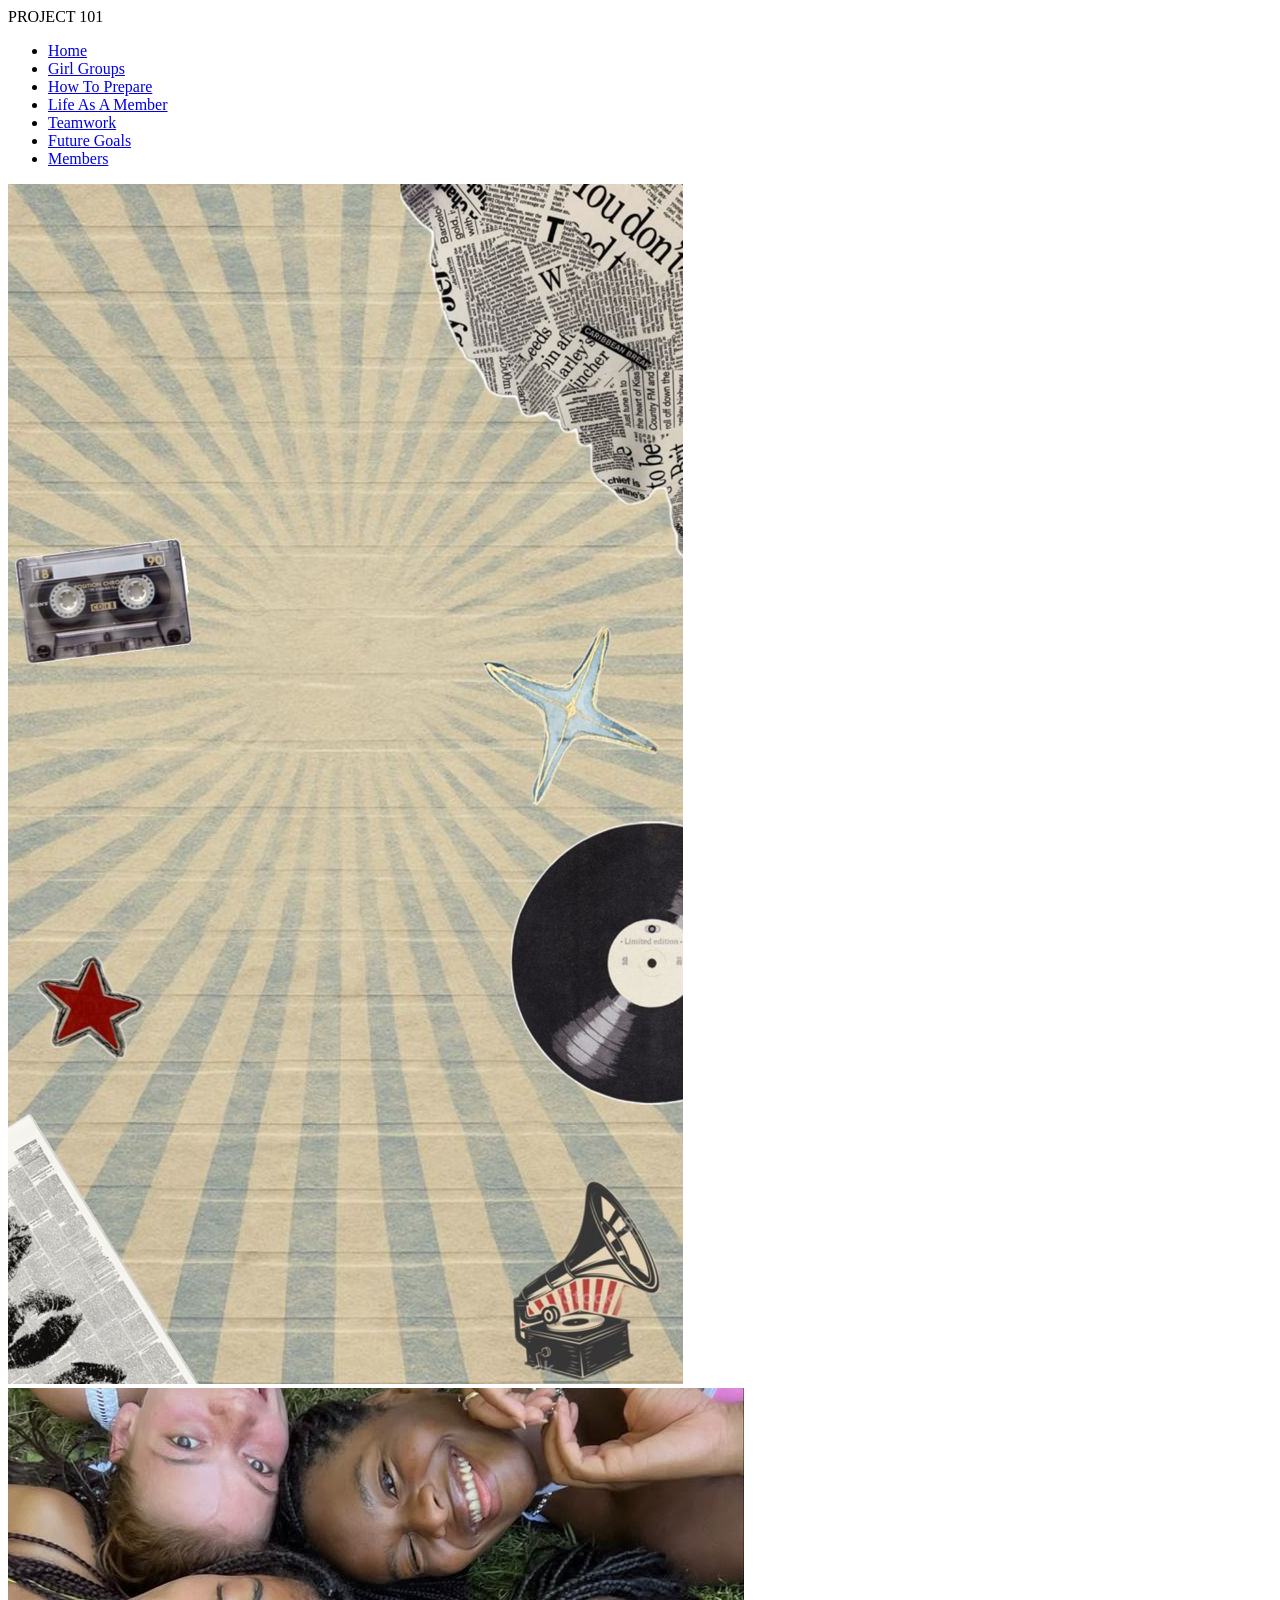
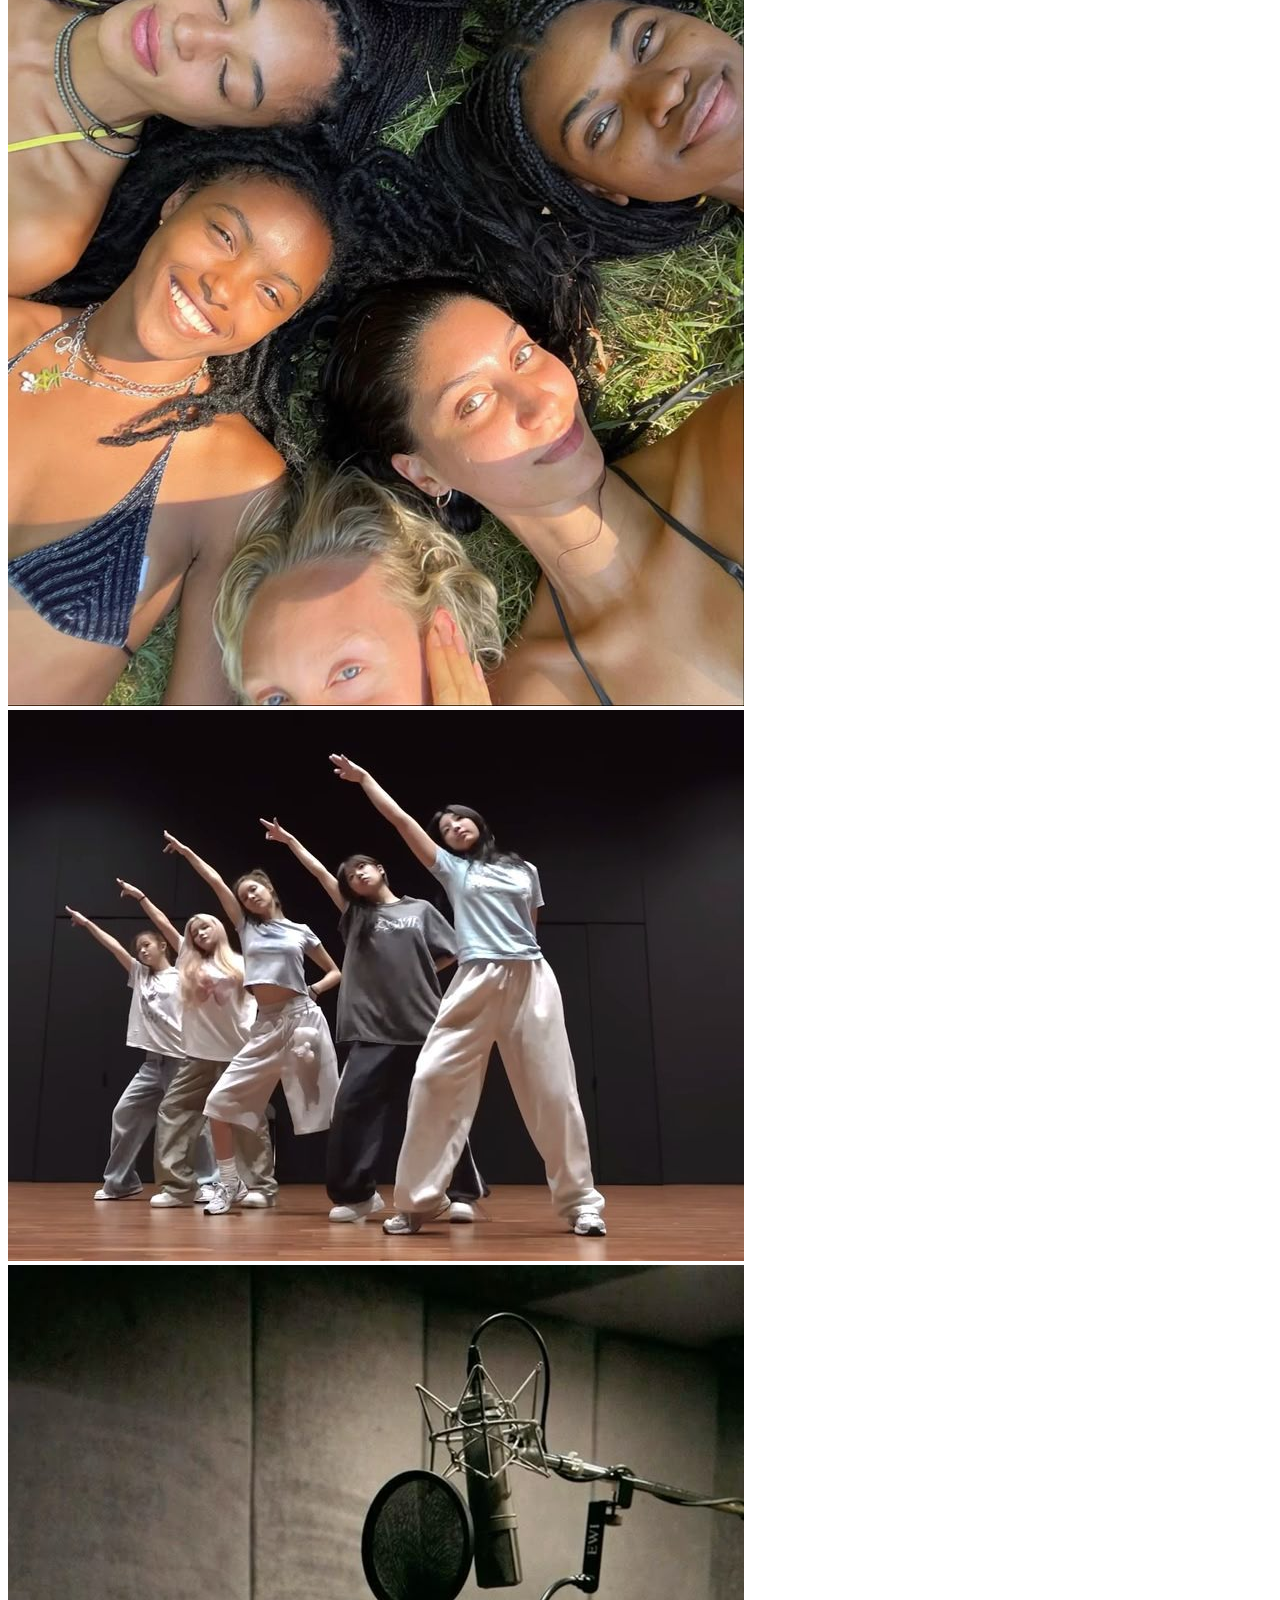
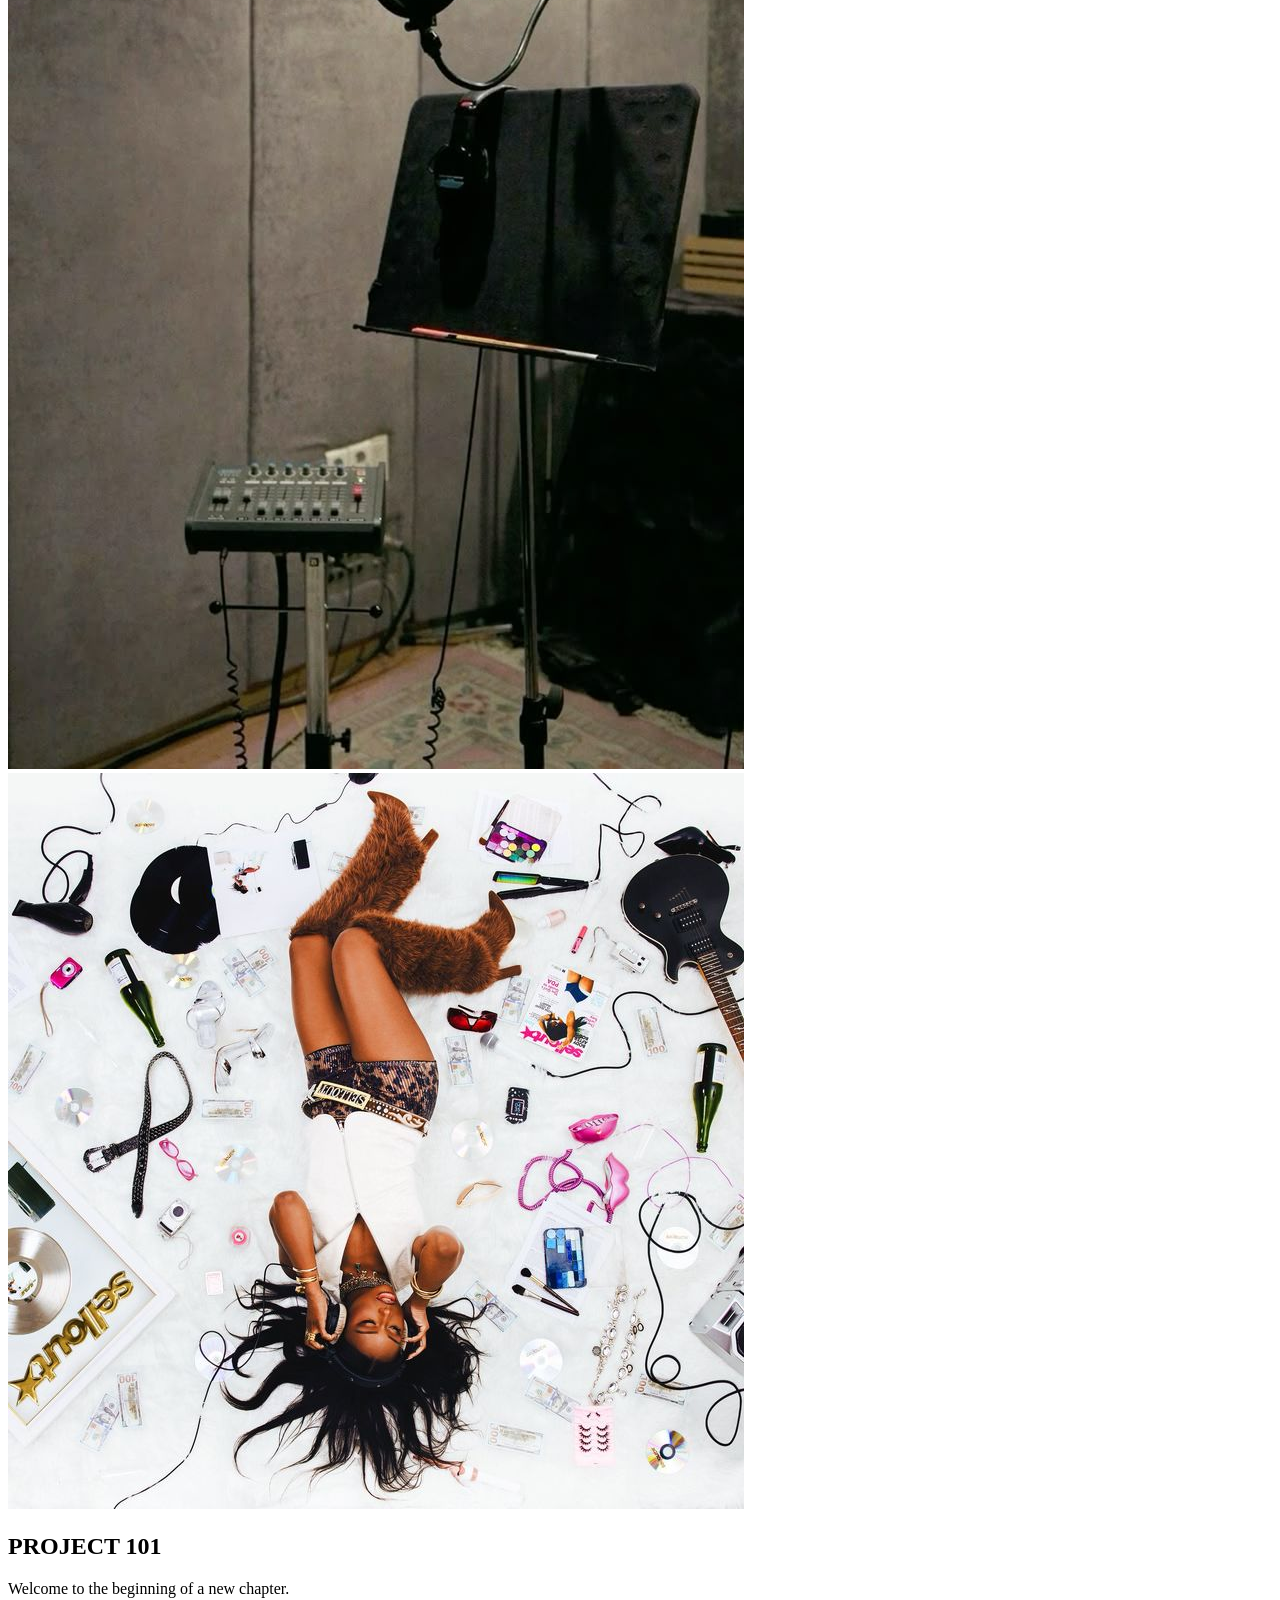
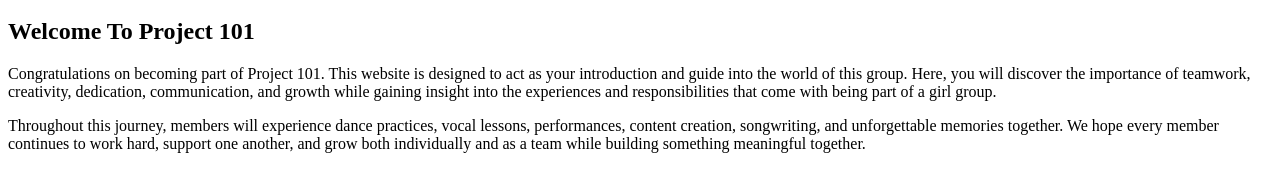
==== index.html @ 073907b7 "Add files via upload" ====
<!DOCTYPE html> <html lang="en"> <head> <meta charset="UTF-8"> <meta name="viewport" content="width=device-width, initial-scale=1.0"> <title>Project 101</title> <link rel="stylesheet" href="style.css"> <link href="https://fonts.googleapis.com/css2?family=Poppins:wght@300;400;500;700&family=Cormorant+Garamond:wght@400;600;700&display=swap" rel="stylesheet"> </head> <body> <!-- NAVIGATION --> <nav> <div class="nav-logo"> PROJECT 101 </div> <ul> <li><a href="index.html">Home</a></li> <li><a href="girlgroup.html">Girl Groups</a></li> <li><a href="prepare.html">How To Prepare</a></li> <li><a href="memberlife.html">Life As A Member</a></li> <li><a href="team.html">Teamwork</a></li> <li><a href="goals.html">Future Goals</a></li> <li><a href="members.html">Members</a></li> </ul> </nav> <!-- HERO SECTION --> <section class="hero"> <!-- SLIDES --> <div class="slides fade"> <img src="images/banner1.jpg"> </div> <div class="slides fade"> <img src="images/banner2.jpg"> </div> <div class="slides fade"> <img src="images/banner3.jpg"> </div> <div class="slides fade"> <img src="images/banner4.jpg"> </div> <div class="slides fade"> <img src="images/banner5.jpg"> </div> <!-- OVERLAY --> <div class="overlay"></div> <!-- HERO TEXT --> <div class="hero-content"> <h1>PROJECT 101</h1> <p> Welcome to the beginning of a new chapter. </p> </div> </section> <!-- WELCOME SECTION --> <section class="welcome-section"> <div class="welcome-box"> <h2> Welcome To Project 101 </h2> <p> Congratulations on becoming part of Project 101. This website is designed to act as your introduction and guide into the world of this group. Here, you will discover the importance of teamwork, creativity, dedication, communication, and growth while gaining insight into the experiences and responsibilities that come with being part of a girl group. </p> <p> Throughout this journey, members will experience dance practices, vocal lessons, performances, content creation, songwriting, and unforgettable memories together. We hope every member continues to work hard, support one another, and grow both individually and as a team while building something meaningful together. </p> </div> </section> <script src="script.js"></script> </body> </html>
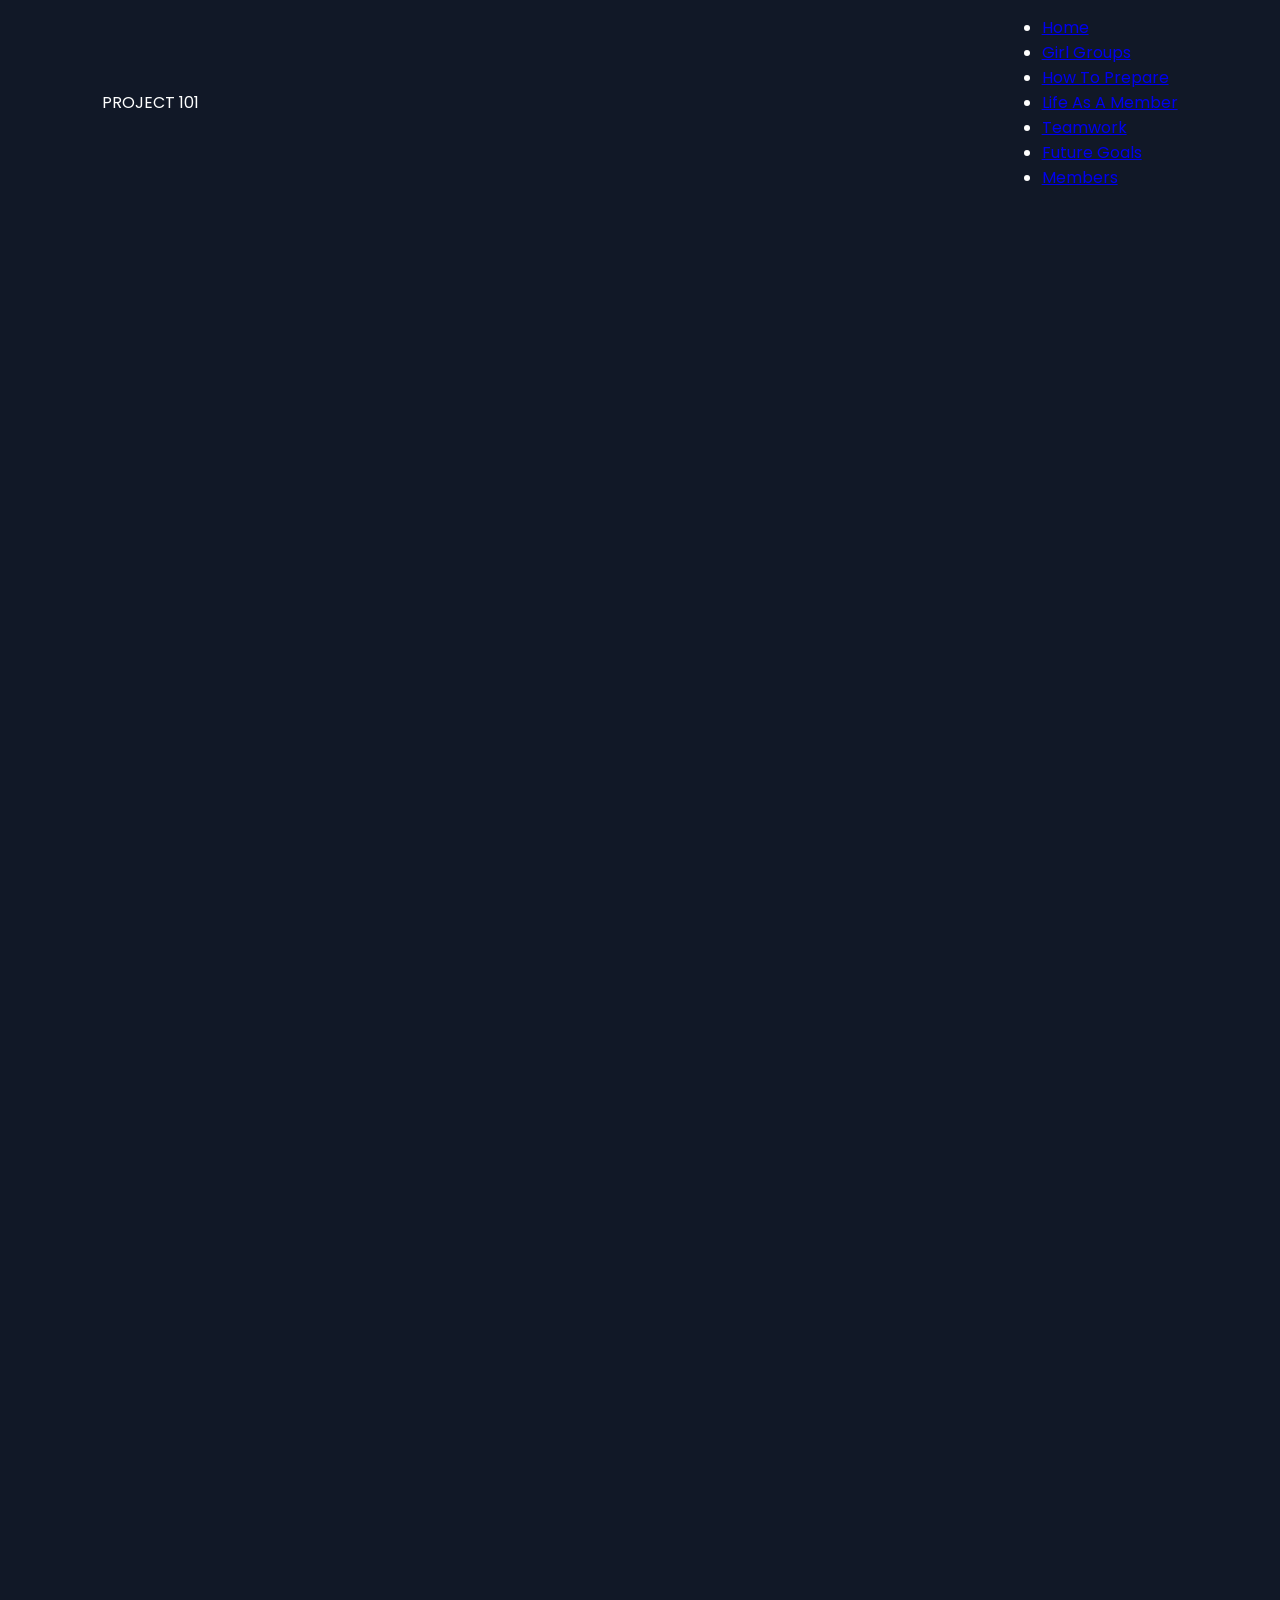
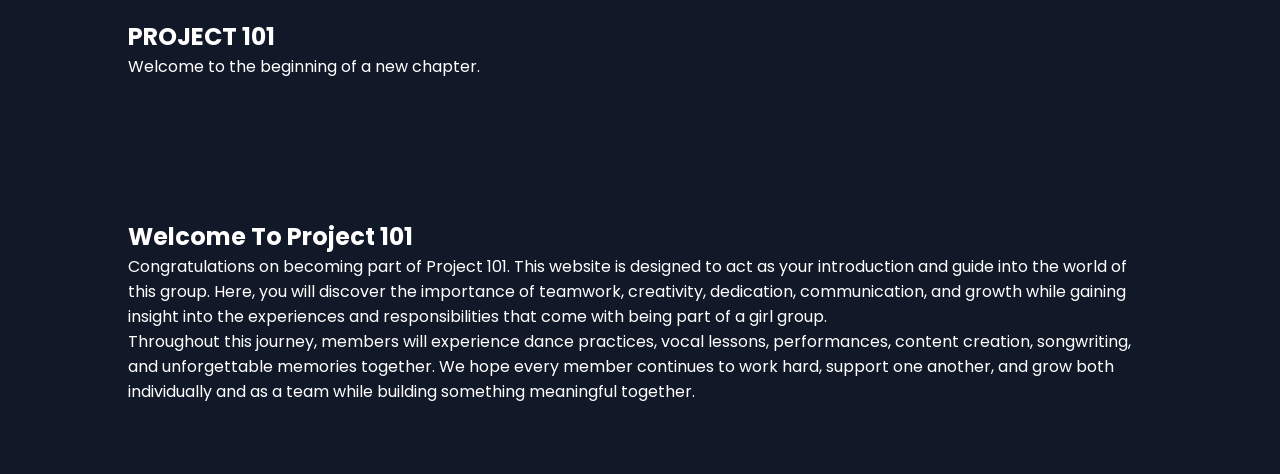
==== commit d7bdd90a: "Fix stylesheet link path in index.html Updated stylesheet link path in index.html." ====
--- a/index.html
+++ b/index.html
@@ -1 +1 @@
-<!DOCTYPE html> <html lang="en"> <head> <meta charset="UTF-8"> <meta name="viewport" content="width=device-width, initial-scale=1.0"> <title>Project 101</title> <link rel="stylesheet" href="style.css"> <link href="https://fonts.googleapis.com/css2?family=Poppins:wght@300;400;500;700&family=Cormorant+Garamond:wght@400;600;700&display=swap" rel="stylesheet"> </head> <body> <!-- NAVIGATION --> <nav> <div class="nav-logo"> PROJECT 101 </div> <ul> <li><a href="index.html">Home</a></li> <li><a href="girlgroup.html">Girl Groups</a></li> <li><a href="prepare.html">How To Prepare</a></li> <li><a href="memberlife.html">Life As A Member</a></li> <li><a href="team.html">Teamwork</a></li> <li><a href="goals.html">Future Goals</a></li> <li><a href="members.html">Members</a></li> </ul> </nav> <!-- HERO SECTION --> <section class="hero"> <!-- SLIDES --> <div class="slides fade"> <img src="images/banner1.jpg"> </div> <div class="slides fade"> <img src="images/banner2.jpg"> </div> <div class="slides fade"> <img src="images/banner3.jpg"> </div> <div class="slides fade"> <img src="images/banner4.jpg"> </div> <div class="slides fade"> <img src="images/banner5.jpg"> </div> <!-- OVERLAY --> <div class="overlay"></div> <!-- HERO TEXT --> <div class="hero-content"> <h1>PROJECT 101</h1> <p> Welcome to the beginning of a new chapter. </p> </div> </section> <!-- WELCOME SECTION --> <section class="welcome-section"> <div class="welcome-box"> <h2> Welcome To Project 101 </h2> <p> Congratulations on becoming part of Project 101. This website is designed to act as your introduction and guide into the world of this group. Here, you will discover the importance of teamwork, creativity, dedication, communication, and growth while gaining insight into the experiences and responsibilities that come with being part of a girl group. </p> <p> Throughout this journey, members will experience dance practices, vocal lessons, performances, content creation, songwriting, and unforgettable memories together. We hope every member continues to work hard, support one another, and grow both individually and as a team while building something meaningful together. </p> </div> </section> <script src="script.js"></script> </body> </html>    +<!DOCTYPE html> <html lang="en"> <head> <meta charset="UTF-8"> <meta name="viewport" content="width=device-width, initial-scale=1.0"> <title>Project 101</title> <link rel="stylesheet" href="css/style.css"><link href="https://fonts.googleapis.com/css2?family=Poppins:wght@300;400;500;700&family=Cormorant+Garamond:wght@400;600;700&display=swap" rel="stylesheet"> </head> <body> <!-- NAVIGATION --> <nav> <div class="nav-logo"> PROJECT 101 </div> <ul> <li><a href="index.html">Home</a></li> <li><a href="girlgroup.html">Girl Groups</a></li> <li><a href="prepare.html">How To Prepare</a></li> <li><a href="memberlife.html">Life As A Member</a></li> <li><a href="team.html">Teamwork</a></li> <li><a href="goals.html">Future Goals</a></li> <li><a href="members.html">Members</a></li> </ul> </nav> <!-- HERO SECTION --> <section class="hero"> <!-- SLIDES --> <div class="slides fade"> <img src="images/banner1.jpg"> </div> <div class="slides fade"> <img src="images/banner2.jpg"> </div> <div class="slides fade"> <img src="images/banner3.jpg"> </div> <div class="slides fade"> <img src="images/banner4.jpg"> </div> <div class="slides fade"> <img src="images/banner5.jpg"> </div> <!-- OVERLAY --> <div class="overlay"></div> <!-- HERO TEXT --> <div class="hero-content"> <h1>PROJECT 101</h1> <p> Welcome to the beginning of a new chapter. </p> </div> </section> <!-- WELCOME SECTION --> <section class="welcome-section"> <div class="welcome-box"> <h2> Welcome To Project 101 </h2> <p> Congratulations on becoming part of Project 101. This website is designed to act as your introduction and guide into the world of this group. Here, you will discover the importance of teamwork, creativity, dedication, communication, and growth while gaining insight into the experiences and responsibilities that come with being part of a girl group. </p> <p> Throughout this journey, members will experience dance practices, vocal lessons, performances, content creation, songwriting, and unforgettable memories together. We hope every member continues to work hard, support one another, and grow both individually and as a team while building something meaningful together. </p> </div> </section> <script src="script.js"></script> </body> </html>    
--- a/css/style.css
+++ b/css/style.css
@@ -0,0 +1,166 @@
+@import url('https://fonts.googleapis.com/css2?family=Cinzel:wght@700&family=Poppins:wght@300;400;500;600&display=swap');
+
+*{
+    margin:0;
+    padding:0;
+    box-sizing:border-box;
+}
+
+body{
+    font-family:'Poppins',sans-serif;
+    background:#111827;
+    color:white;
+    overflow-x:hidden;
+}
+
+header{
+    background:#0f172a;
+    position:sticky;
+    top:0;
+    z-index:1000;
+}
+
+nav{
+    display:flex;
+    justify-content:space-between;
+    align-items:center;
+    padding:15px 8%;
+}
+
+.logo{
+    font-size:28px;
+    font-family:'Cinzel',serif;
+    color:#ff6ec7;
+}
+
+.nav-links{
+    display:flex;
+    gap:25px;
+    list-style:none;
+}
+
+.nav-links a{
+    color:white;
+    text-decoration:none;
+    transition:0.3s;
+}
+
+.nav-links a:hover{
+    color:#00e5ff;
+}
+
+.banner{
+    position:relative;
+    width:100%;
+    height:80vh;
+    overflow:hidden;
+}
+
+.slide{
+    position:absolute;
+    width:100%;
+    height:100%;
+    object-fit:cover;
+    opacity:0;
+    transition:opacity 1s ease-in-out;
+}
+
+.slide.active{
+    opacity:1;
+}
+
+.banner-content{
+    position:absolute;
+    top:50%;
+    left:50%;
+    transform:translate(-50%,-50%);
+    text-align:center;
+    z-index:10;
+}
+
+.banner-content h1{
+    font-size:4rem;
+    font-family:'Cinzel',serif;
+    color:white;
+    text-shadow:0 0 15px #ff6ec7;
+}
+
+.banner-content p{
+    margin-top:15px;
+    font-size:1.2rem;
+}
+
+section{
+    padding:70px 10%;
+}
+
+.section-title{
+    text-align:center;
+    margin-bottom:30px;
+    font-size:2rem;
+    color:#ff6ec7;
+}
+
+.card{
+    background:#1e293b;
+    padding:25px;
+    border-radius:15px;
+    transition:0.4s;
+}
+
+.card:hover{
+    transform:translateY(-10px);
+}
+
+.fade{
+    opacity:0;
+    transform:translateY(50px);
+    transition:1s;
+}
+
+.fade.show{
+    opacity:1;
+    transform:translateY(0);
+}
+
+.menu-btn{
+    display:none;
+    font-size:30px;
+    cursor:pointer;
+}
+
+@media(max-width:768px){
+
+    .menu-btn{
+        display:block;
+    }
+
+    .nav-links{
+        position:absolute;
+        top:70px;
+        left:-100%;
+        width:100%;
+        background:#0f172a;
+        flex-direction:column;
+        text-align:center;
+        padding:20px;
+        transition:0.5s;
+    }
+
+    .nav-links.active{
+        left:0;
+    }
+
+    .banner-content h1{
+        font-size:2.5rem;
+    }
+
+    .banner-content p{
+        font-size:1rem;
+    }
+
+    section{
+        padding:50px 7%;
+    }
+}
+<script src="script.js"></script>
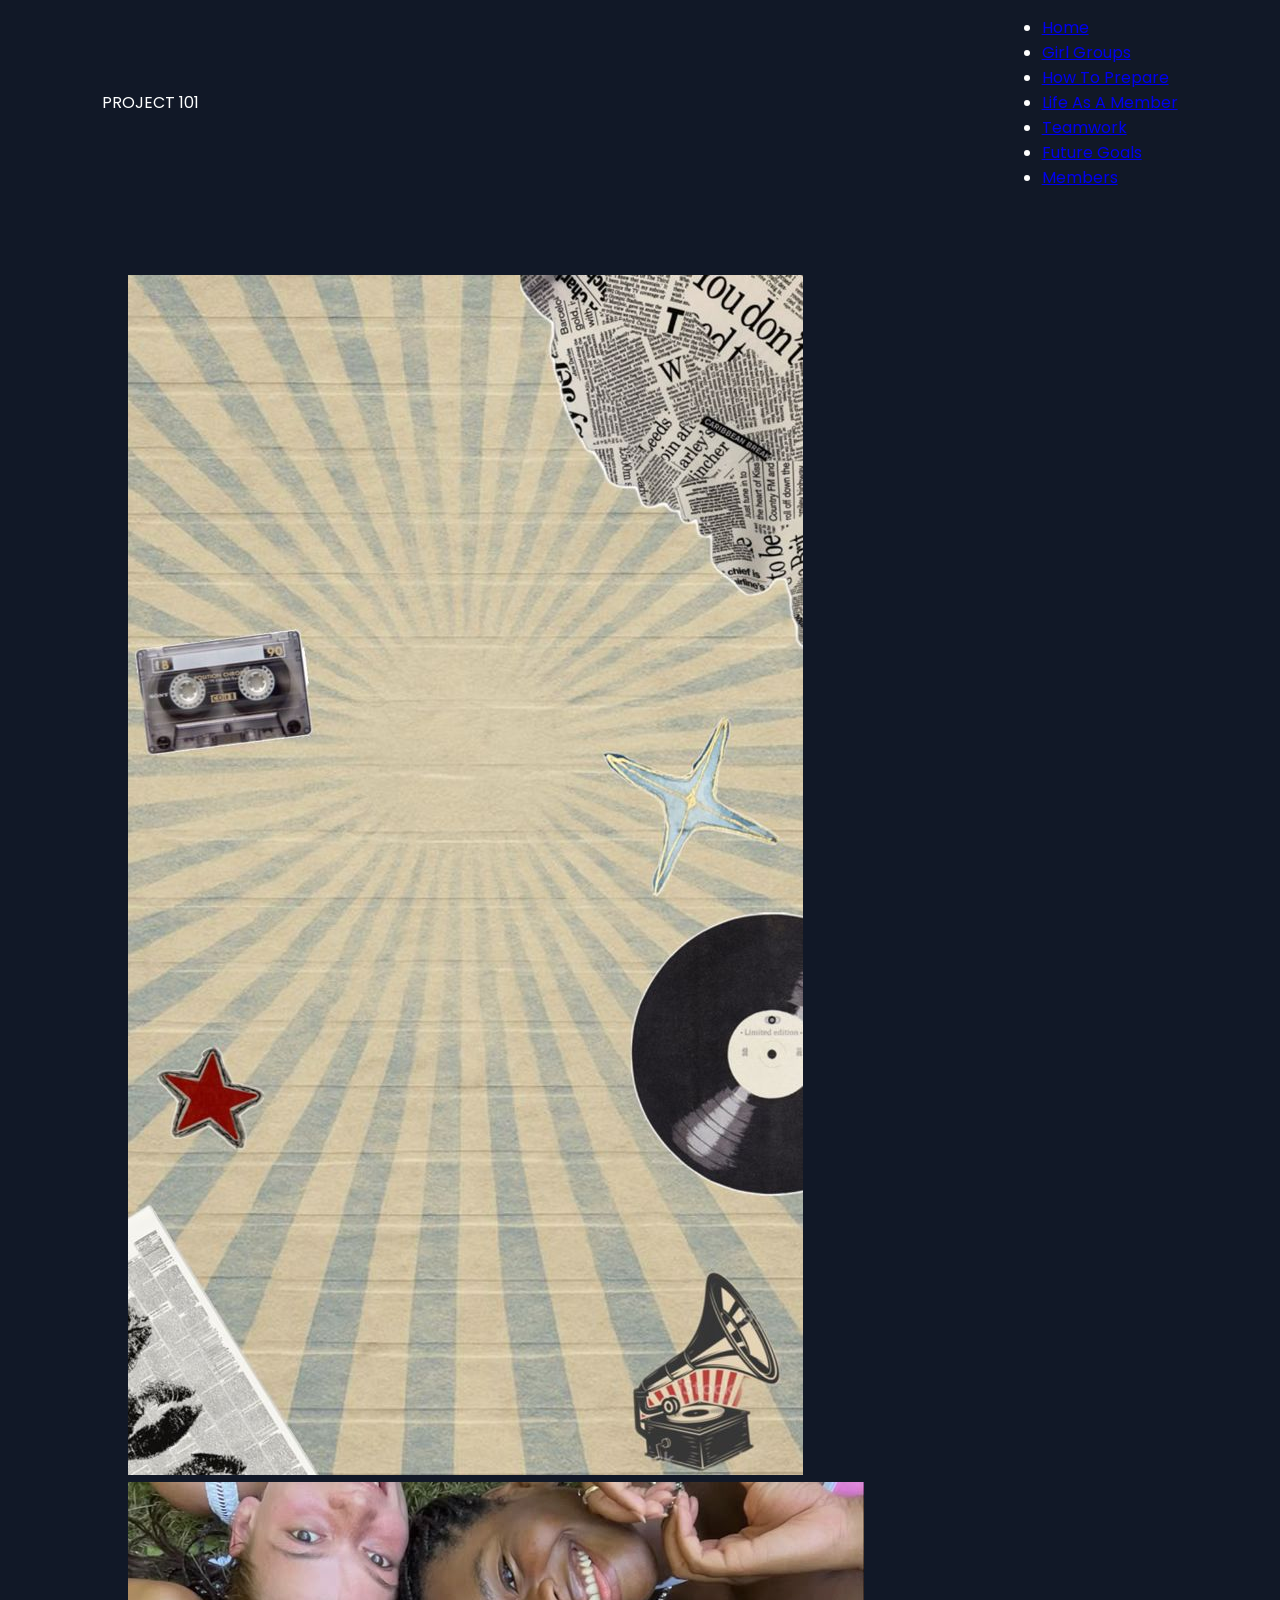
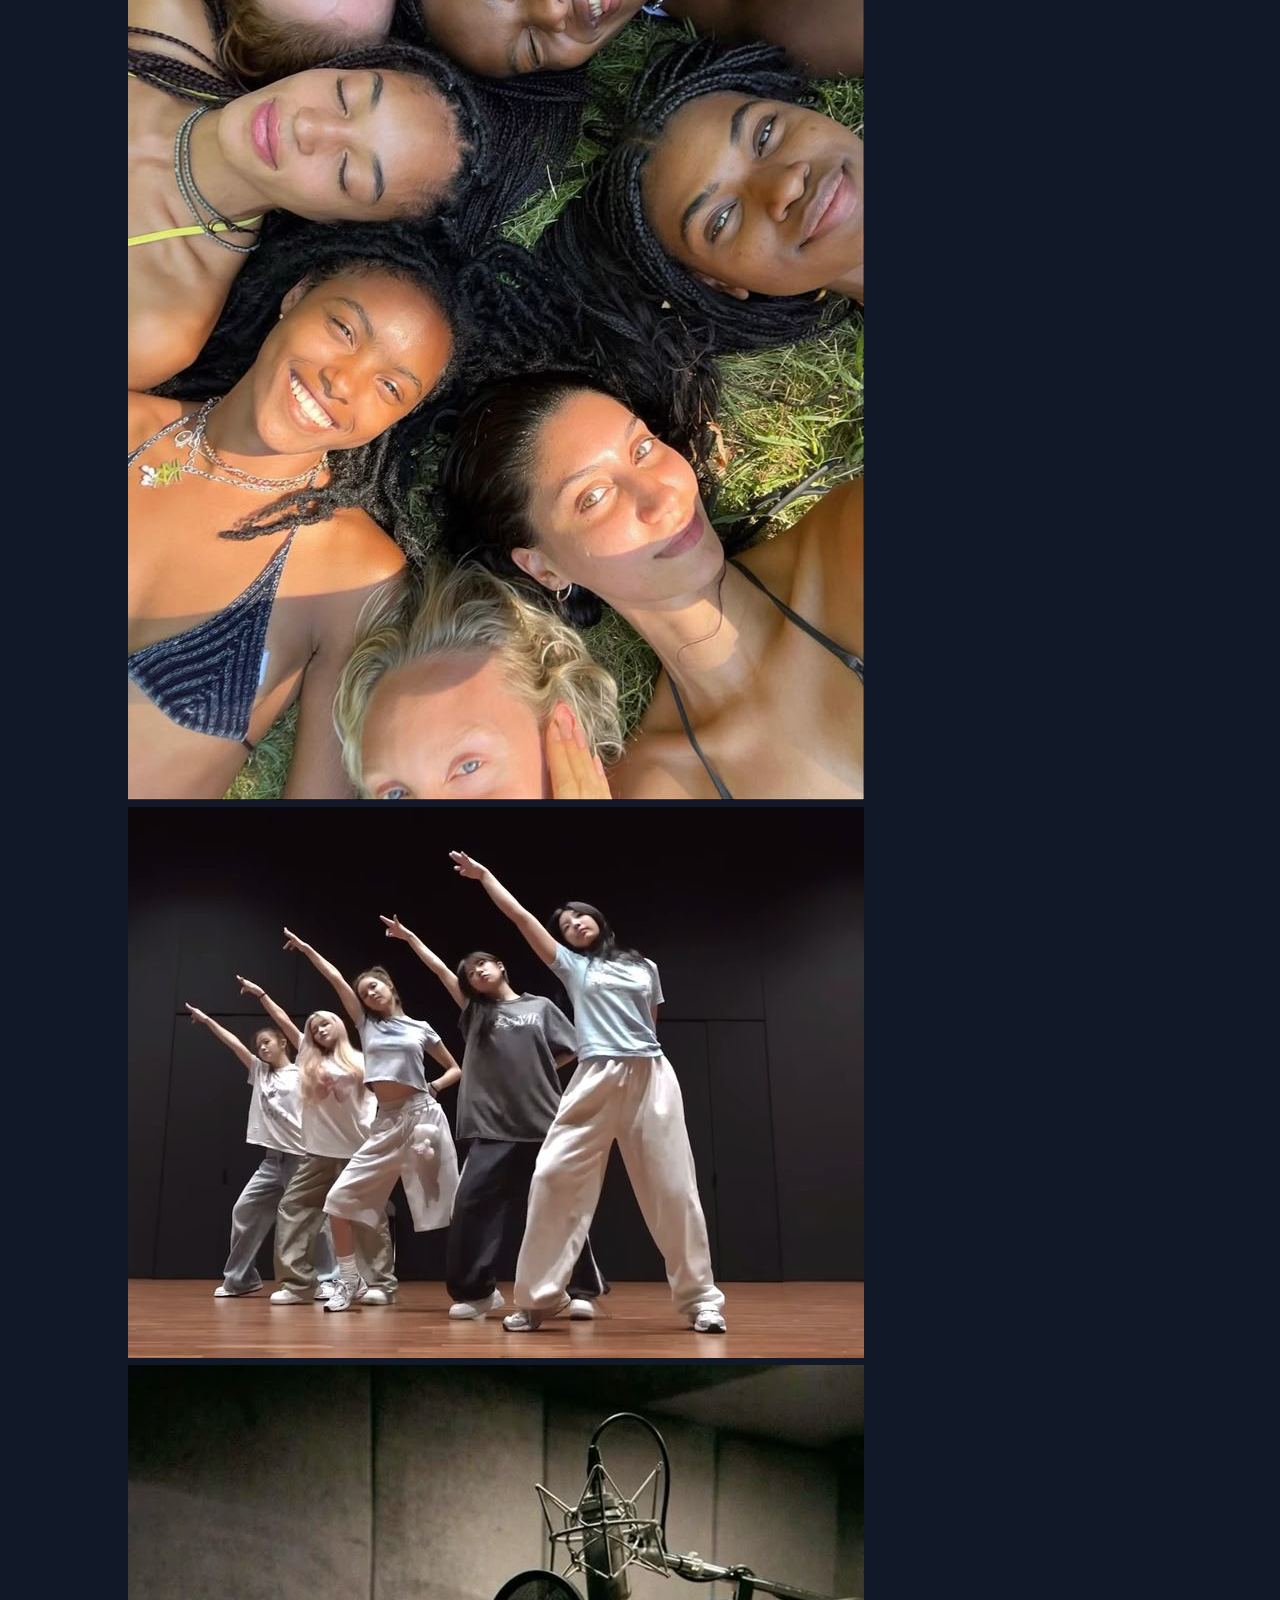
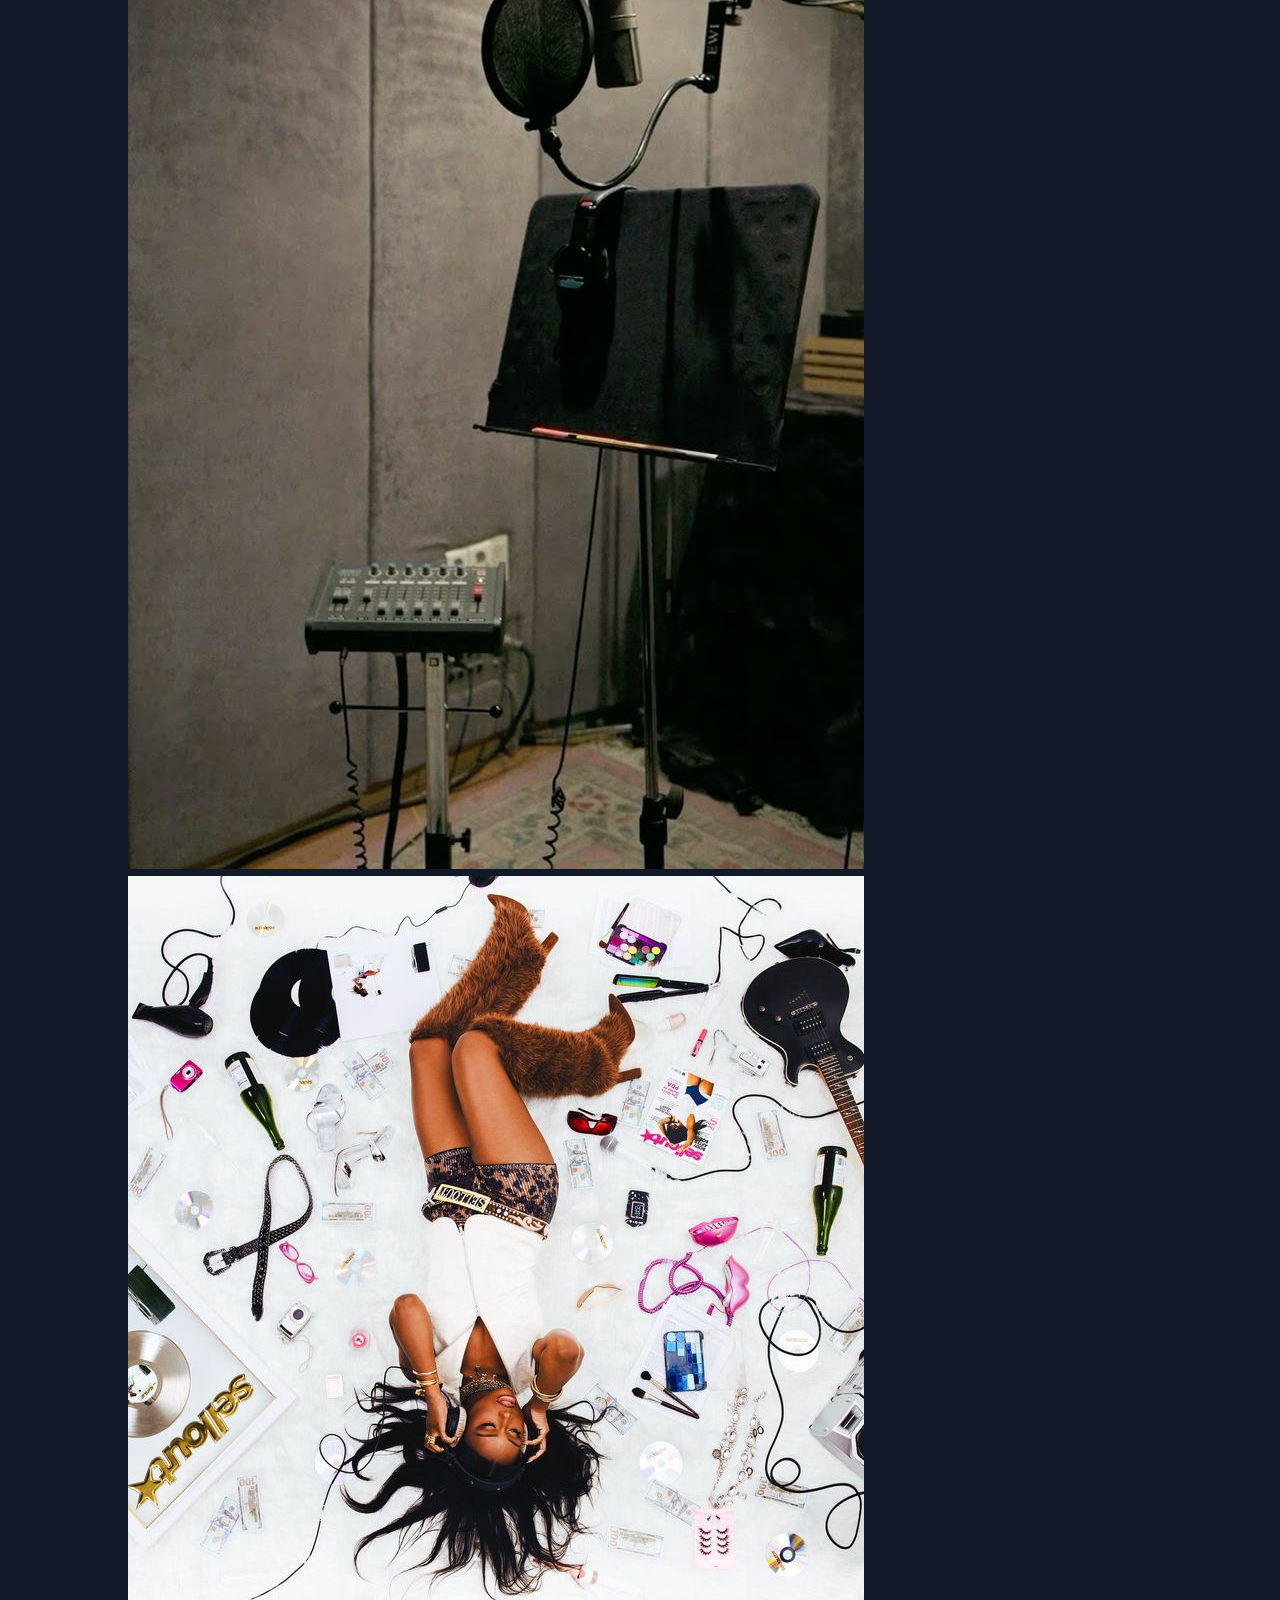
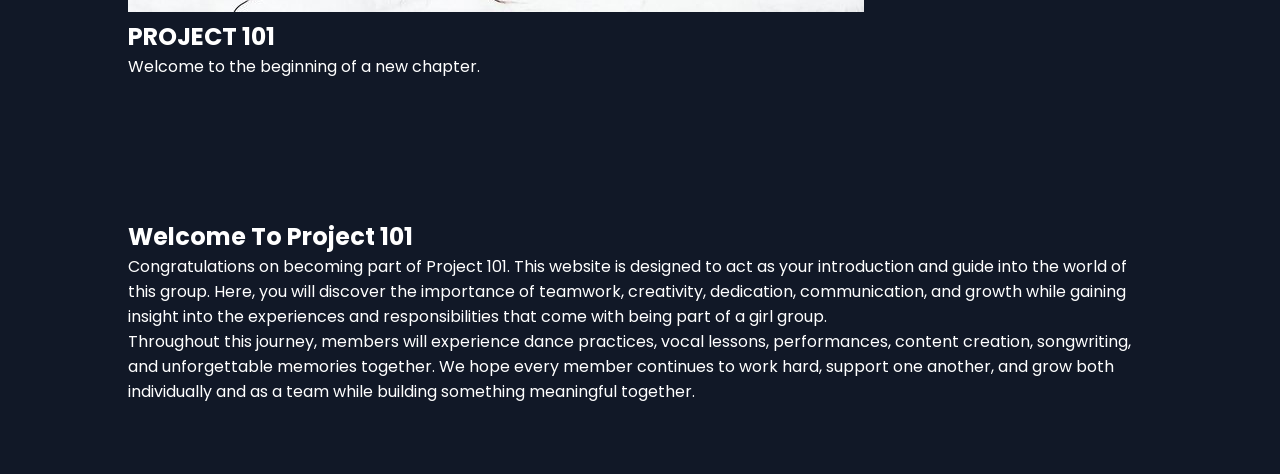
==== commit 21c075e5: "Fix script source path in index.html Updated script source path from 'script.js' to 'js/script.js'." ====
--- a/index.html
+++ b/index.html
@@ -1 +1 @@
-<!DOCTYPE html> <html lang="en"> <head> <meta charset="UTF-8"> <meta name="viewport" content="width=device-width, initial-scale=1.0"> <title>Project 101</title> <link rel="stylesheet" href="css/style.css"><link href="https://fonts.googleapis.com/css2?family=Poppins:wght@300;400;500;700&family=Cormorant+Garamond:wght@400;600;700&display=swap" rel="stylesheet"> </head> <body> <!-- NAVIGATION --> <nav> <div class="nav-logo"> PROJECT 101 </div> <ul> <li><a href="index.html">Home</a></li> <li><a href="girlgroup.html">Girl Groups</a></li> <li><a href="prepare.html">How To Prepare</a></li> <li><a href="memberlife.html">Life As A Member</a></li> <li><a href="team.html">Teamwork</a></li> <li><a href="goals.html">Future Goals</a></li> <li><a href="members.html">Members</a></li> </ul> </nav> <!-- HERO SECTION --> <section class="hero"> <!-- SLIDES --> <div class="slides fade"> <img src="images/banner1.jpg"> </div> <div class="slides fade"> <img src="images/banner2.jpg"> </div> <div class="slides fade"> <img src="images/banner3.jpg"> </div> <div class="slides fade"> <img src="images/banner4.jpg"> </div> <div class="slides fade"> <img src="images/banner5.jpg"> </div> <!-- OVERLAY --> <div class="overlay"></div> <!-- HERO TEXT --> <div class="hero-content"> <h1>PROJECT 101</h1> <p> Welcome to the beginning of a new chapter. </p> </div> </section> <!-- WELCOME SECTION --> <section class="welcome-section"> <div class="welcome-box"> <h2> Welcome To Project 101 </h2> <p> Congratulations on becoming part of Project 101. This website is designed to act as your introduction and guide into the world of this group. Here, you will discover the importance of teamwork, creativity, dedication, communication, and growth while gaining insight into the experiences and responsibilities that come with being part of a girl group. </p> <p> Throughout this journey, members will experience dance practices, vocal lessons, performances, content creation, songwriting, and unforgettable memories together. We hope every member continues to work hard, support one another, and grow both individually and as a team while building something meaningful together. </p> </div> </section> <script src="script.js"></script> </body> </html>    
+<!DOCTYPE html> <html lang="en"> <head> <meta charset="UTF-8"> <meta name="viewport" content="width=device-width, initial-scale=1.0"> <title>Project 101</title> <link rel="stylesheet" href="css/style.css"><link href="https://fonts.googleapis.com/css2?family=Poppins:wght@300;400;500;700&family=Cormorant+Garamond:wght@400;600;700&display=swap" rel="stylesheet"> </head> <body> <!-- NAVIGATION --> <nav> <div class="nav-logo"> PROJECT 101 </div> <ul> <li><a href="index.html">Home</a></li> <li><a href="girlgroup.html">Girl Groups</a></li> <li><a href="prepare.html">How To Prepare</a></li> <li><a href="memberlife.html">Life As A Member</a></li> <li><a href="team.html">Teamwork</a></li> <li><a href="goals.html">Future Goals</a></li> <li><a href="members.html">Members</a></li> </ul> </nav> <!-- HERO SECTION --> <section class="hero"> <!-- SLIDES --> <div class="slides fade"> <img src="images/banner1.jpg"> </div> <div class="slides fade"> <img src="images/banner2.jpg"> </div> <div class="slides fade"> <img src="images/banner3.jpg"> </div> <div class="slides fade"> <img src="images/banner4.jpg"> </div> <div class="slides fade"> <img src="images/banner5.jpg"> </div> <!-- OVERLAY --> <div class="overlay"></div> <!-- HERO TEXT --> <div class="hero-content"> <h1>PROJECT 101</h1> <p> Welcome to the beginning of a new chapter. </p> </div> </section> <!-- WELCOME SECTION --> <section class="welcome-section"> <div class="welcome-box"> <h2> Welcome To Project 101 </h2> <p> Congratulations on becoming part of Project 101. This website is designed to act as your introduction and guide into the world of this group. Here, you will discover the importance of teamwork, creativity, dedication, communication, and growth while gaining insight into the experiences and responsibilities that come with being part of a girl group. </p> <p> Throughout this journey, members will experience dance practices, vocal lessons, performances, content creation, songwriting, and unforgettable memories together. We hope every member continues to work hard, support one another, and grow both individually and as a team while building something meaningful together. </p> </div> </section> <script src="js/script.js"></script> </body> </html>    
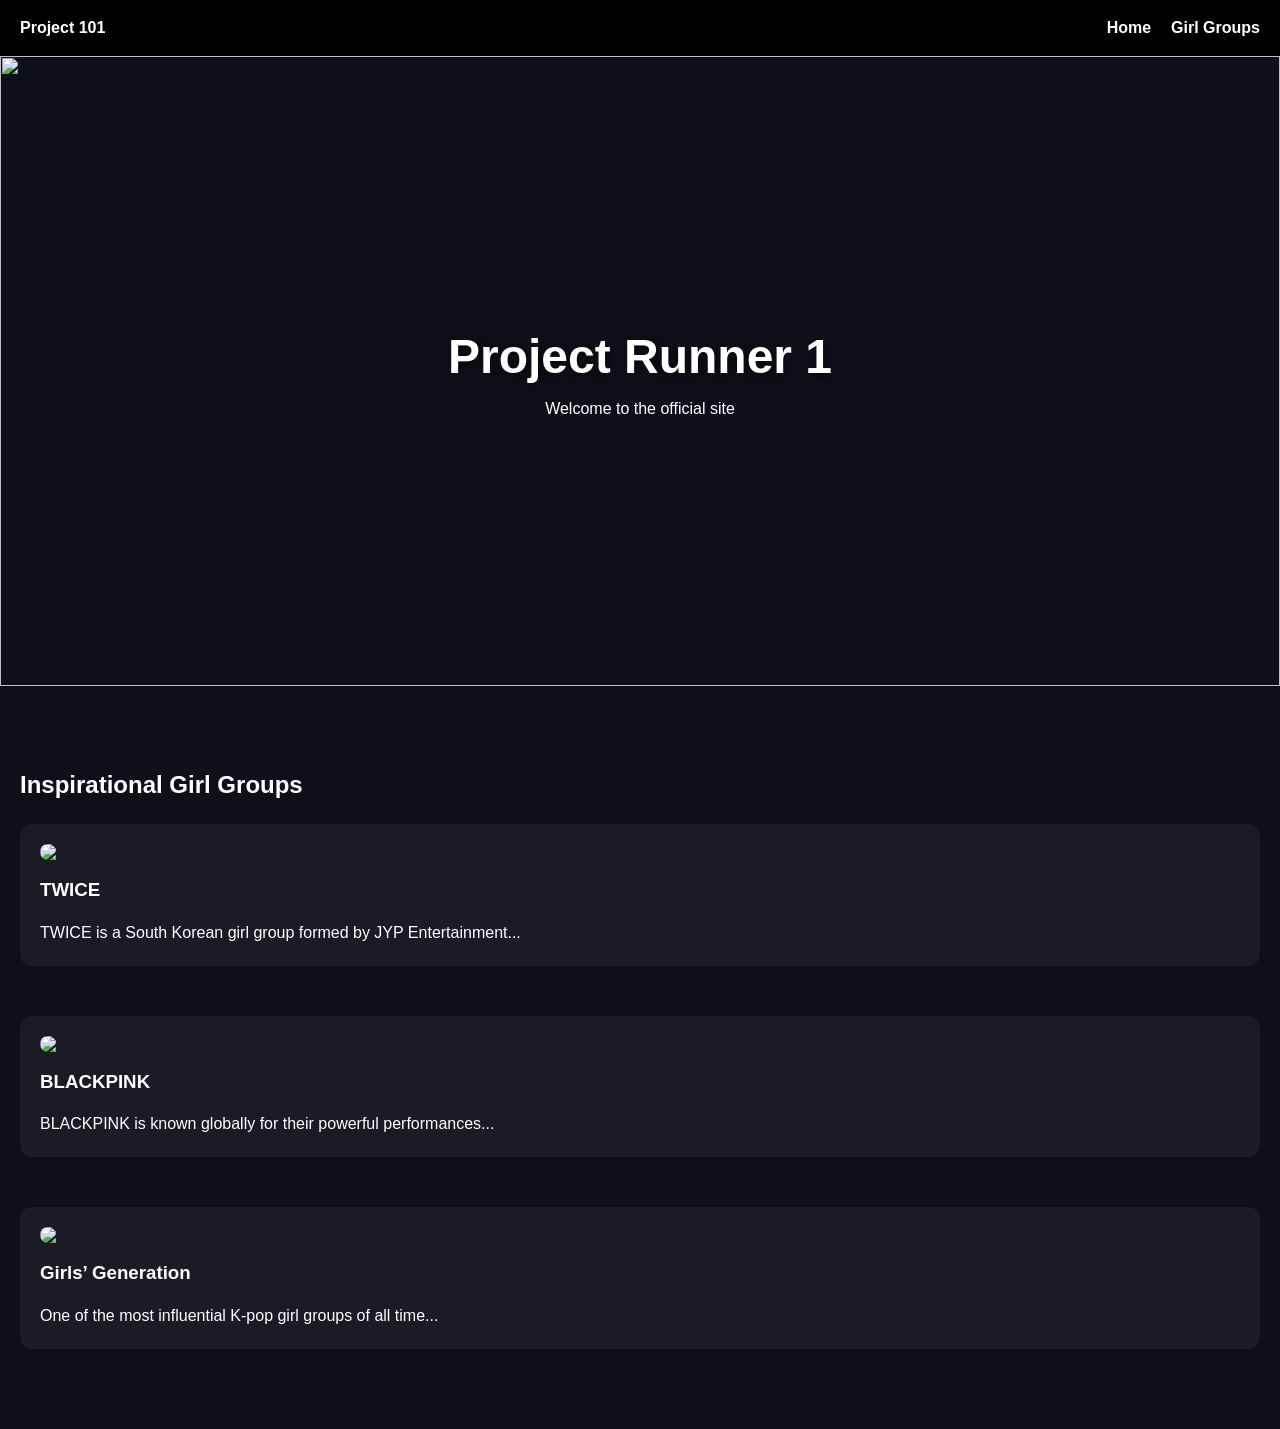
==== commit 9e7216ce: "Enhance index.html with CSS styles and layout Added CSS styles for layout and design improvements." ====
--- a/index.html
+++ b/index.html
@@ -1 +1,213 @@
-<!DOCTYPE html> <html lang="en"> <head> <meta charset="UTF-8"> <meta name="viewport" content="width=device-width, initial-scale=1.0"> <title>Project 101</title> <link rel="stylesheet" href="css/style.css"><link href="https://fonts.googleapis.com/css2?family=Poppins:wght@300;400;500;700&family=Cormorant+Garamond:wght@400;600;700&display=swap" rel="stylesheet"> </head> <body> <!-- NAVIGATION --> <nav> <div class="nav-logo"> PROJECT 101 </div> <ul> <li><a href="index.html">Home</a></li> <li><a href="girlgroup.html">Girl Groups</a></li> <li><a href="prepare.html">How To Prepare</a></li> <li><a href="memberlife.html">Life As A Member</a></li> <li><a href="team.html">Teamwork</a></li> <li><a href="goals.html">Future Goals</a></li> <li><a href="members.html">Members</a></li> </ul> </nav> <!-- HERO SECTION --> <section class="hero"> <!-- SLIDES --> <div class="slides fade"> <img src="images/banner1.jpg"> </div> <div class="slides fade"> <img src="images/banner2.jpg"> </div> <div class="slides fade"> <img src="images/banner3.jpg"> </div> <div class="slides fade"> <img src="images/banner4.jpg"> </div> <div class="slides fade"> <img src="images/banner5.jpg"> </div> <!-- OVERLAY --> <div class="overlay"></div> <!-- HERO TEXT --> <div class="hero-content"> <h1>PROJECT 101</h1> <p> Welcome to the beginning of a new chapter. </p> </div> </section> <!-- WELCOME SECTION --> <section class="welcome-section"> <div class="welcome-box"> <h2> Welcome To Project 101 </h2> <p> Congratulations on becoming part of Project 101. This website is designed to act as your introduction and guide into the world of this group. Here, you will discover the importance of teamwork, creativity, dedication, communication, and growth while gaining insight into the experiences and responsibilities that come with being part of a girl group. </p> <p> Throughout this journey, members will experience dance practices, vocal lessons, performances, content creation, songwriting, and unforgettable memories together. We hope every member continues to work hard, support one another, and grow both individually and as a team while building something meaningful together. </p> </div> </section> <script src="js/script.js"></script> </body> </html>    
+<!DOCTYPE html>
+<html lang="en">
+<head>
+<meta charset="UTF-8">
+<meta name="viewport" content="width=device-width, initial-scale=1.0">
+<title>Project 101</title>
+
+<style>
+/* ===================== RESET ===================== */
+* {
+    margin: 0;
+    padding: 0;
+    box-sizing: border-box;
+}
+
+body {
+    font-family: Arial, Helvetica, sans-serif;
+    background: #0f0f1a;
+    color: white;
+    line-height: 1.6;
+}
+
+/* ===================== NAV ===================== */
+nav {
+    position: sticky;
+    top: 0;
+    background: rgba(0,0,0,0.9);
+    display: flex;
+    justify-content: space-between;
+    align-items: center;
+    padding: 15px 20px;
+    z-index: 1000;
+}
+
+nav ul {
+    list-style: none;
+    display: flex;
+    gap: 20px;
+}
+
+nav a {
+    color: white;
+    text-decoration: none;
+    font-weight: bold;
+}
+
+nav a:hover {
+    color: #ff4da6;
+}
+
+/* ===================== BANNER ===================== */
+.banner {
+    position: relative;
+    width: 100%;
+    height: 70vh;
+    overflow: hidden;
+}
+
+.banner img {
+    position: absolute;
+    inset: 0;
+    width: 100%;
+    height: 100%;
+    object-fit: cover;
+
+    opacity: 0;
+    transition: opacity 0.8s ease-in-out;
+}
+
+.banner img.active {
+    opacity: 1;
+}
+
+/* CENTER TEXT */
+.banner-text {
+    position: absolute;
+    inset: 0;
+    display: flex;
+    justify-content: center;
+    align-items: center;
+    flex-direction: column;
+    text-align: center;
+    z-index: 2;
+}
+
+.banner-text h1 {
+    font-size: 3rem;
+    text-shadow: 2px 2px 10px rgba(0,0,0,0.7);
+}
+
+/* ===================== SECTIONS ===================== */
+section {
+    padding: 80px 20px;
+}
+
+h2 {
+    margin-bottom: 20px;
+}
+
+/* ===================== GIRL GROUPS ===================== */
+.group-container {
+    display: flex;
+    flex-direction: column;
+    gap: 50px;
+}
+
+.group-card {
+    background: rgba(255,255,255,0.05);
+    padding: 20px;
+    border-radius: 12px;
+
+    display: flex;
+    flex-direction: column;
+    gap: 15px;
+}
+
+.group-card img {
+    width: 100%;
+    border-radius: 10px;
+}
+
+/* ===================== MOBILE ===================== */
+@media (max-width: 768px) {
+
+    nav ul {
+        flex-direction: column;
+        gap: 10px;
+    }
+
+    .banner {
+        height: 45vh;
+    }
+
+    .banner-text h1 {
+        font-size: 2rem;
+    }
+}
+</style>
+</head>
+
+<body>
+
+<!-- ================= NAV ================= -->
+<nav>
+    <div><strong>Project 101</strong></div>
+    <ul>
+        <li><a href="#">Home</a></li>
+        <li><a href="#groups">Girl Groups</a></li>
+    </ul>
+</nav>
+
+<!-- ================= BANNER ================= -->
+<div class="banner">
+
+    <img src="img1.jpg" class="active">
+    <img src="img2.jpg">
+    <img src="img3.jpg">
+
+    <div class="banner-text">
+        <h1>Project Runner 1</h1>
+        <p>Welcome to the official site</p>
+    </div>
+
+</div>
+
+<!-- ================= GIRL GROUPS ================= -->
+<section id="groups">
+    <h2>Inspirational Girl Groups</h2>
+
+    <div class="group-container">
+
+        <div class="group-card">
+            <img src="twice.jpg">
+            <h3>TWICE</h3>
+            <p>TWICE is a South Korean girl group formed by JYP Entertainment...</p>
+        </div>
+
+        <div class="group-card">
+            <img src="blackpink.jpg">
+            <h3>BLACKPINK</h3>
+            <p>BLACKPINK is known globally for their powerful performances...</p>
+        </div>
+
+        <div class="group-card">
+            <img src="snsd.jpg">
+            <h3>Girls’ Generation</h3>
+            <p>One of the most influential K-pop girl groups of all time...</p>
+        </div>
+
+    </div>
+</section>
+
+<!-- ================= JS ================= -->
+<script>
+document.addEventListener("DOMContentLoaded", () => {
+
+    const slides = document.querySelectorAll(".banner img");
+    let index = 0;
+
+    function showSlide() {
+        slides.forEach(img => img.classList.remove("active"));
+        slides[index].classList.add("active");
+
+        index = (index + 1) % slides.length;
+    }
+
+    showSlide();
+    setInterval(showSlide, 3000);
+});
+</script>
+
+</body>
+</html>  
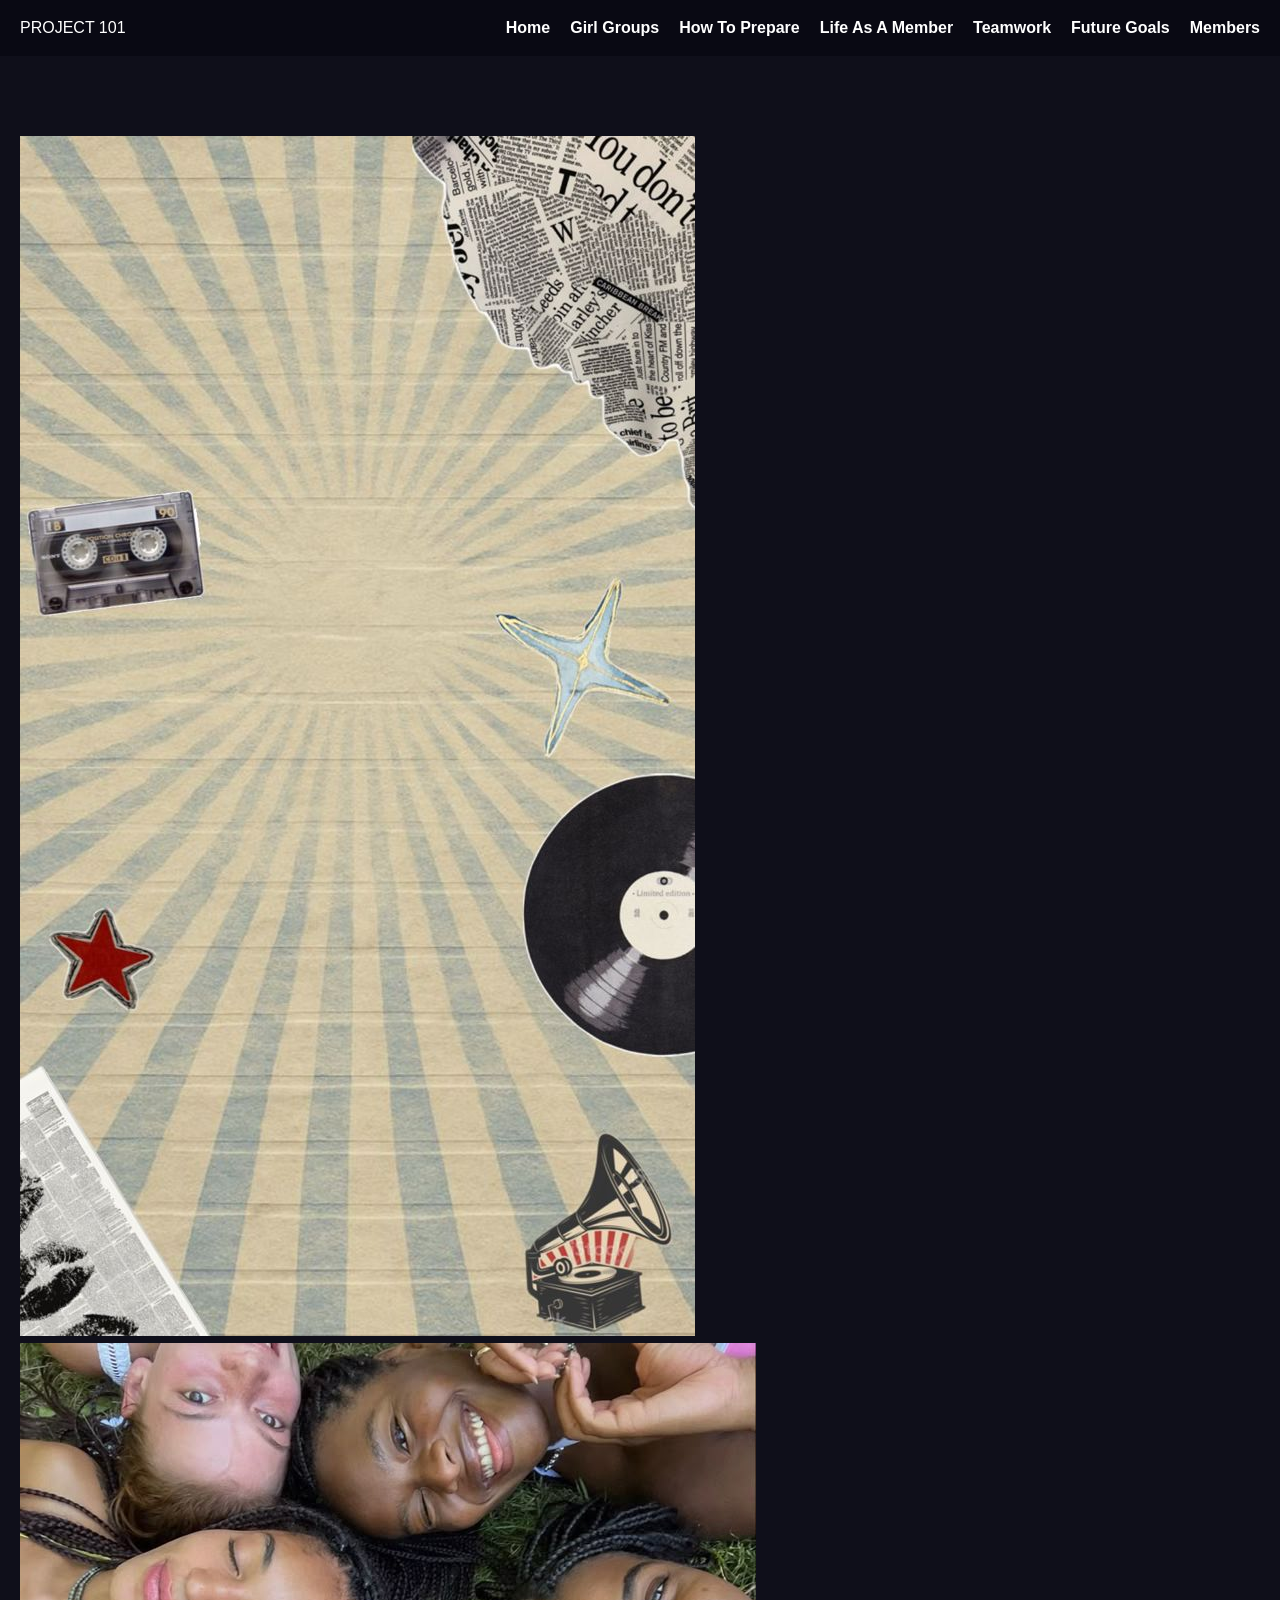
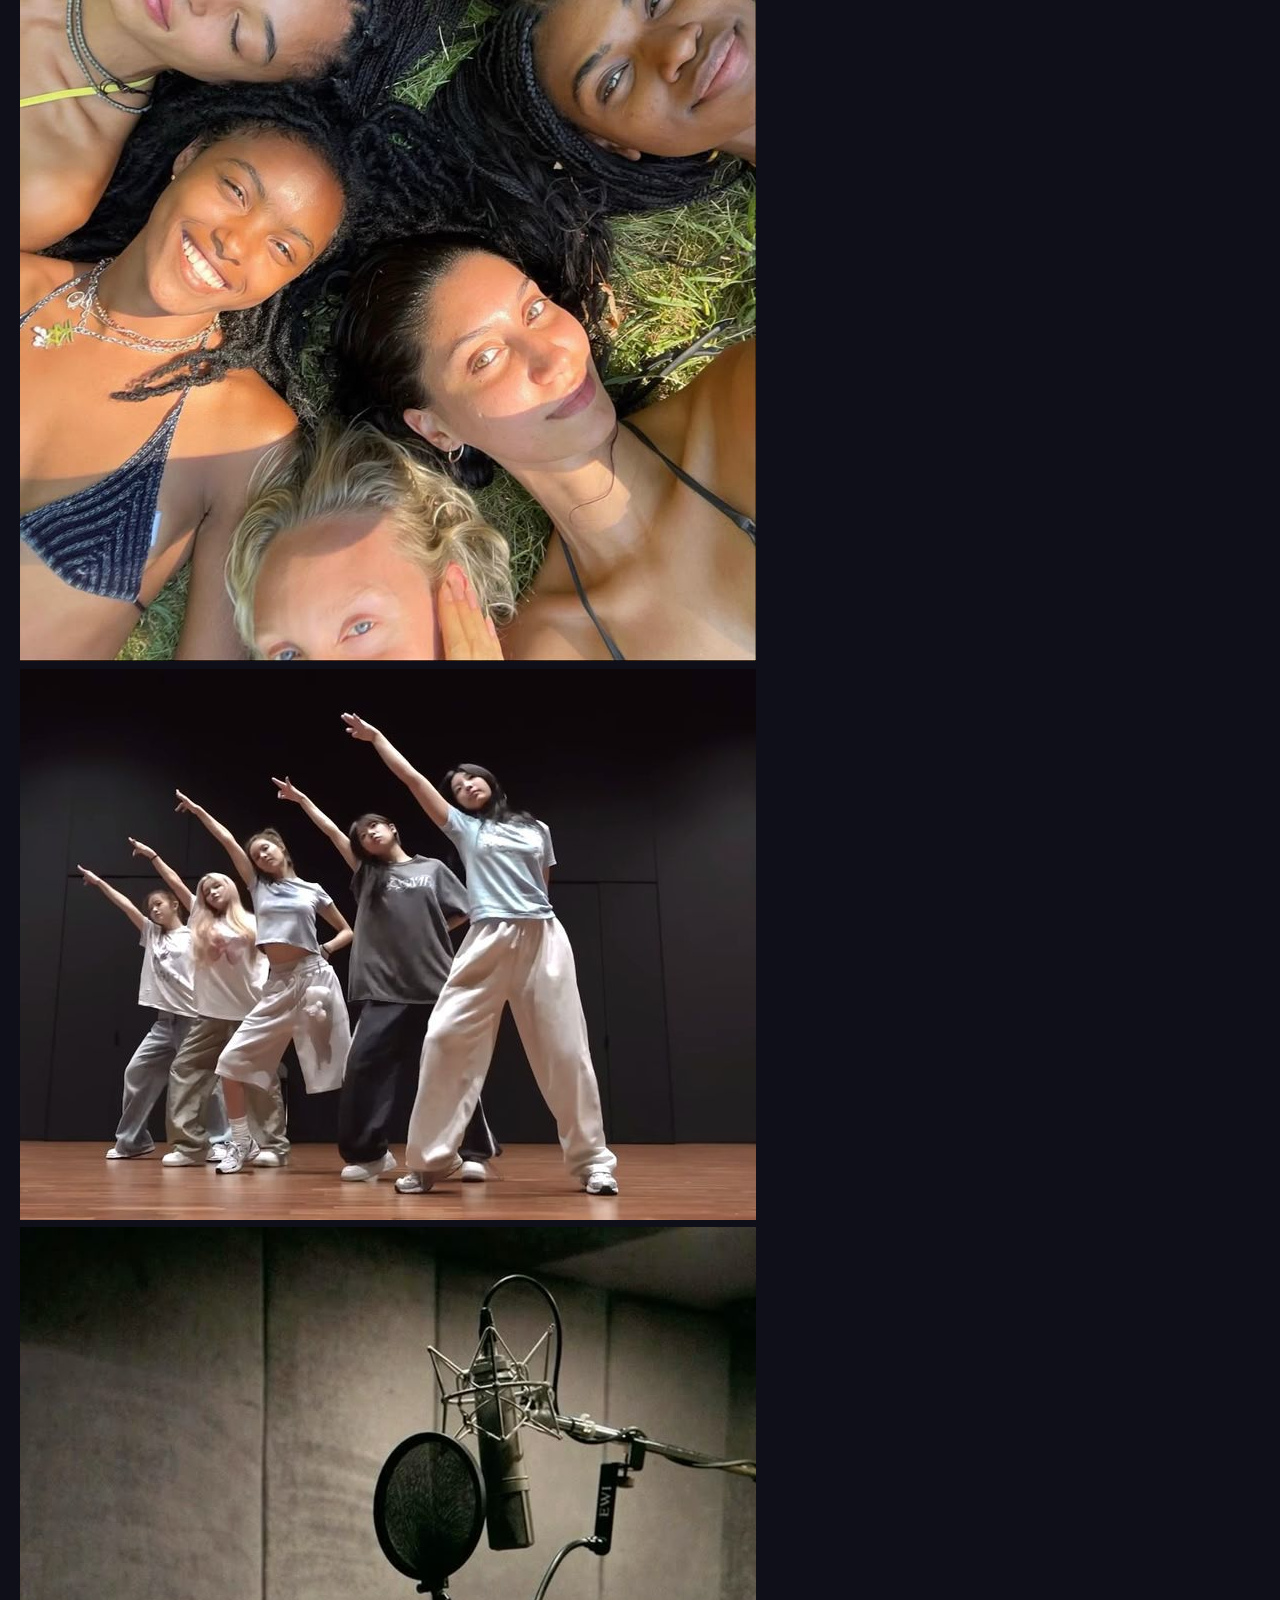
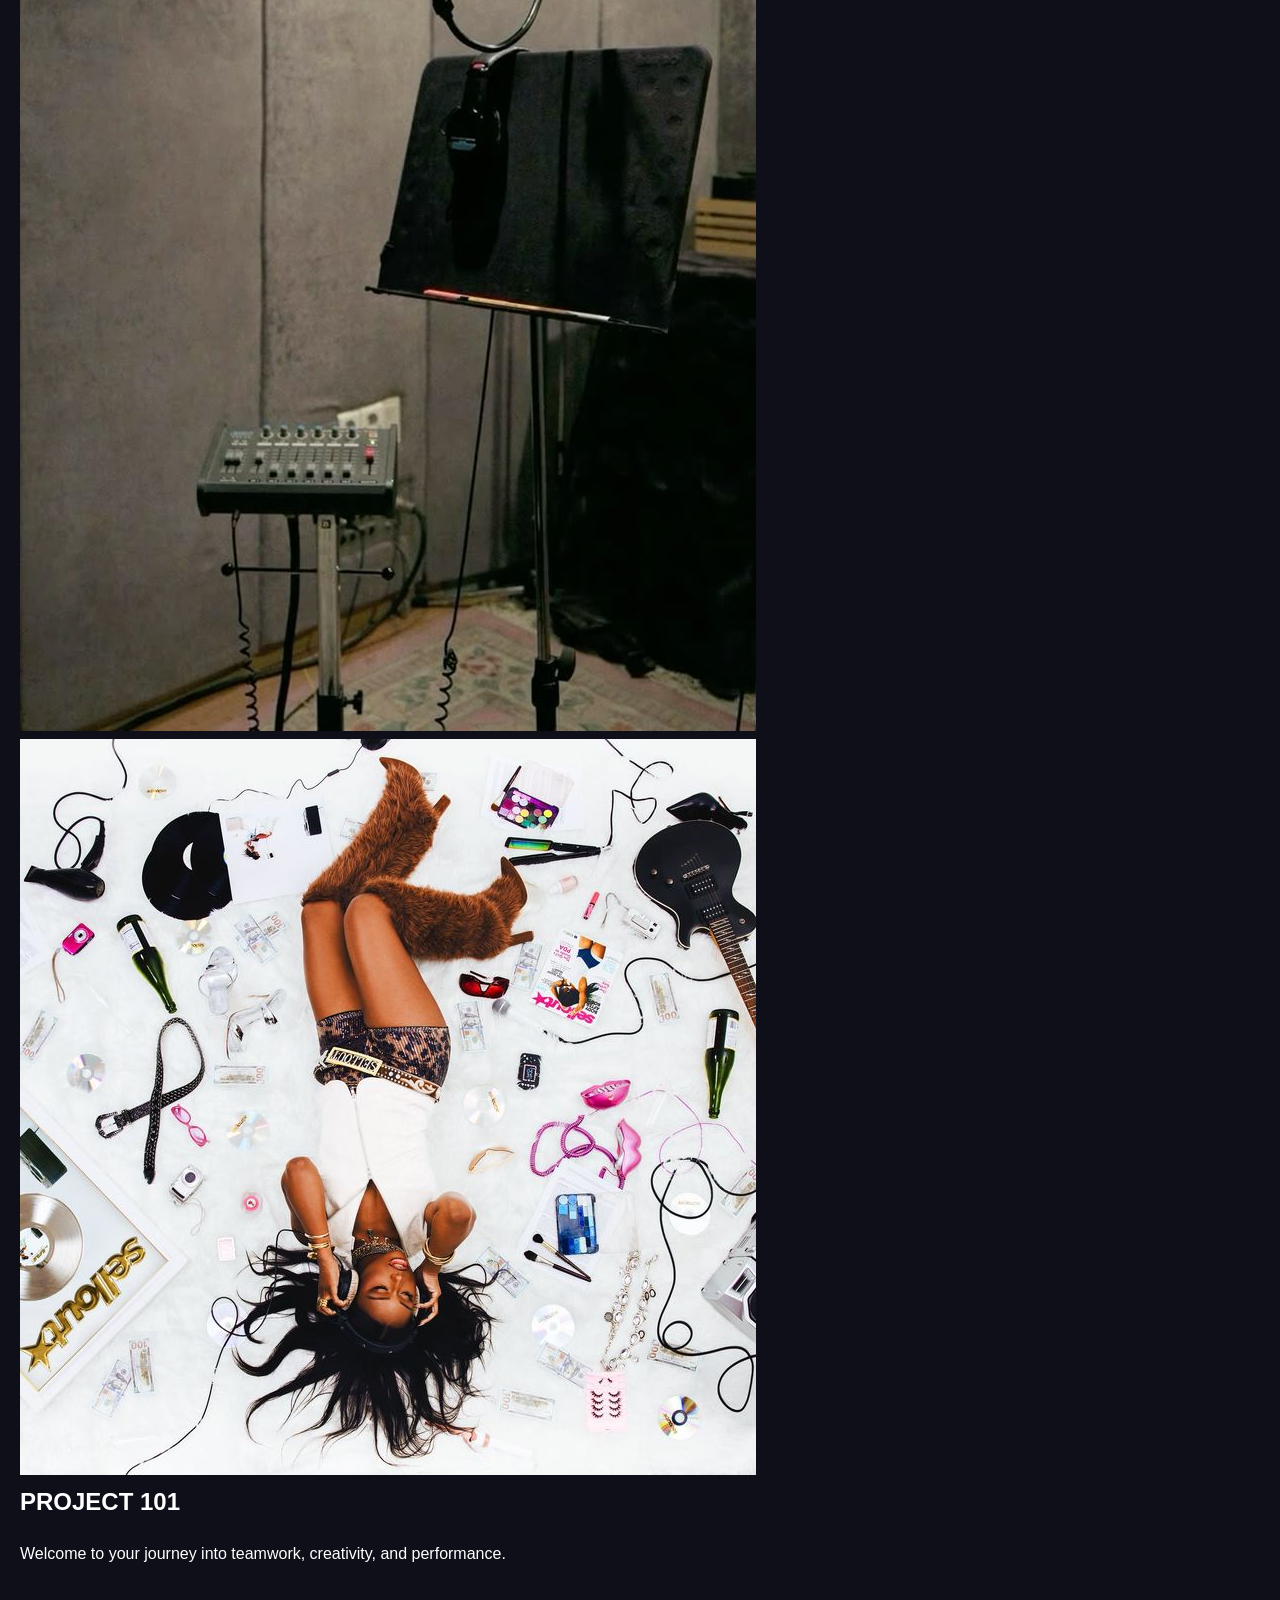
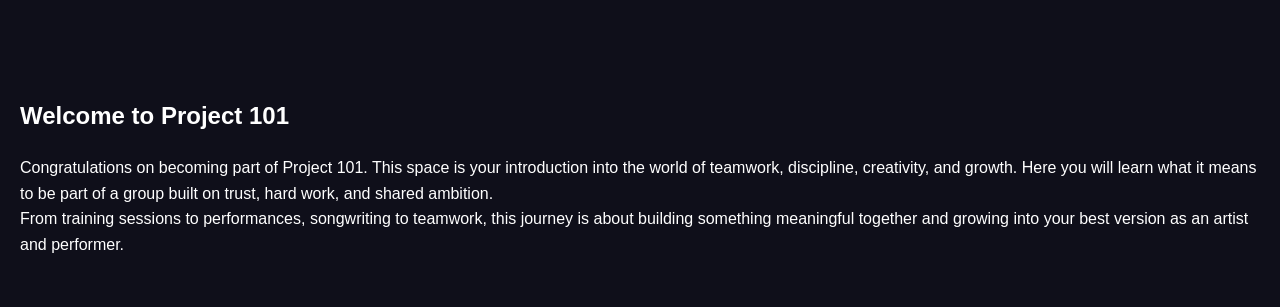
==== commit b23769ba: "Update index.html" ====
--- a/index.html
+++ b/index.html
@@ -5,209 +5,83 @@
 <meta name="viewport" content="width=device-width, initial-scale=1.0">
 <title>Project 101</title>
 
-<style>
-/* ===================== RESET ===================== */
-* {
-    margin: 0;
-    padding: 0;
-    box-sizing: border-box;
-}
-
-body {
-    font-family: Arial, Helvetica, sans-serif;
-    background: #0f0f1a;
-    color: white;
-    line-height: 1.6;
-}
-
-/* ===================== NAV ===================== */
-nav {
-    position: sticky;
-    top: 0;
-    background: rgba(0,0,0,0.9);
-    display: flex;
-    justify-content: space-between;
-    align-items: center;
-    padding: 15px 20px;
-    z-index: 1000;
-}
-
-nav ul {
-    list-style: none;
-    display: flex;
-    gap: 20px;
-}
-
-nav a {
-    color: white;
-    text-decoration: none;
-    font-weight: bold;
-}
-
-nav a:hover {
-    color: #ff4da6;
-}
-
-/* ===================== BANNER ===================== */
-.banner {
-    position: relative;
-    width: 100%;
-    height: 70vh;
-    overflow: hidden;
-}
-
-.banner img {
-    position: absolute;
-    inset: 0;
-    width: 100%;
-    height: 100%;
-    object-fit: cover;
-
-    opacity: 0;
-    transition: opacity 0.8s ease-in-out;
-}
-
-.banner img.active {
-    opacity: 1;
-}
-
-/* CENTER TEXT */
-.banner-text {
-    position: absolute;
-    inset: 0;
-    display: flex;
-    justify-content: center;
-    align-items: center;
-    flex-direction: column;
-    text-align: center;
-    z-index: 2;
-}
-
-.banner-text h1 {
-    font-size: 3rem;
-    text-shadow: 2px 2px 10px rgba(0,0,0,0.7);
-}
-
-/* ===================== SECTIONS ===================== */
-section {
-    padding: 80px 20px;
-}
-
-h2 {
-    margin-bottom: 20px;
-}
-
-/* ===================== GIRL GROUPS ===================== */
-.group-container {
-    display: flex;
-    flex-direction: column;
-    gap: 50px;
-}
-
-.group-card {
-    background: rgba(255,255,255,0.05);
-    padding: 20px;
-    border-radius: 12px;
-
-    display: flex;
-    flex-direction: column;
-    gap: 15px;
-}
-
-.group-card img {
-    width: 100%;
-    border-radius: 10px;
-}
-
-/* ===================== MOBILE ===================== */
-@media (max-width: 768px) {
-
-    nav ul {
-        flex-direction: column;
-        gap: 10px;
-    }
-
-    .banner {
-        height: 45vh;
-    }
-
-    .banner-text h1 {
-        font-size: 2rem;
-    }
-}
-</style>
+<link rel="stylesheet" href="css/style.css">
+<link href="https://fonts.googleapis.com/css2?family=Cormorant+Garamond:wght@400;600;700&display=swap" rel="stylesheet">
 </head>
 
 <body>
 
-<!-- ================= NAV ================= -->
+<!-- NAV -->
 <nav>
-    <div><strong>Project 101</strong></div>
+    <div class="nav-logo">PROJECT 101</div>
+
     <ul>
-        <li><a href="#">Home</a></li>
-        <li><a href="#groups">Girl Groups</a></li>
+        <li><a href="index.html">Home</a></li>
+        <li><a href="girlgroup.html">Girl Groups</a></li>
+        <li><a href="prepare.html">How To Prepare</a></li>
+        <li><a href="memberlife.html">Life As A Member</a></li>
+        <li><a href="team.html">Teamwork</a></li>
+        <li><a href="goals.html">Future Goals</a></li>
+        <li><a href="members.html">Members</a></li>
     </ul>
 </nav>
 
-<!-- ================= BANNER ================= -->
-<div class="banner">
+<!-- HERO SLIDER -->
+<section class="hero">
 
-    <img src="img1.jpg" class="active">
-    <img src="img2.jpg">
-    <img src="img3.jpg">
-
-    <div class="banner-text">
-        <h1>Project Runner 1</h1>
-        <p>Welcome to the official site</p>
+    <div class="slide active">
+        <img src="images/banner1.jpg">
     </div>
 
-</div>
+    <div class="slide">
+        <img src="images/banner2.jpg">
+    </div>
 
-<!-- ================= GIRL GROUPS ================= -->
-<section id="groups">
-    <h2>Inspirational Girl Groups</h2>
+    <div class="slide">
+        <img src="images/banner3.jpg">
+    </div>
 
-    <div class="group-container">
+    <div class="slide">
+        <img src="images/banner4.jpg">
+    </div>
 
-        <div class="group-card">
-            <img src="twice.jpg">
-            <h3>TWICE</h3>
-            <p>TWICE is a South Korean girl group formed by JYP Entertainment...</p>
-        </div>
+    <div class="slide">
+        <img src="images/banner5.jpg">
+    </div>
 
-        <div class="group-card">
-            <img src="blackpink.jpg">
-            <h3>BLACKPINK</h3>
-            <p>BLACKPINK is known globally for their powerful performances...</p>
-        </div>
+    <!-- DARK OVERLAY -->
+    <div class="overlay"></div>
 
-        <div class="group-card">
-            <img src="snsd.jpg">
-            <h3>Girls’ Generation</h3>
-            <p>One of the most influential K-pop girl groups of all time...</p>
-        </div>
+    <!-- TEXT ON BANNER -->
+    <div class="hero-text">
+        <h1>PROJECT 101</h1>
+        <p>Welcome to your journey into teamwork, creativity, and performance.</p>
+    </div>
+
+</section>
+
+<!-- WELCOME SECTION -->
+<section class="welcome">
+
+    <div class="welcome-box">
+
+        <h2>Welcome to Project 101</h2>
+
+        <p>
+            Congratulations on becoming part of Project 101. This space is your introduction into the world of teamwork,
+            discipline, creativity, and growth. Here you will learn what it means to be part of a group built on trust,
+            hard work, and shared ambition.
+        </p>
+
+        <p>
+            From training sessions to performances, songwriting to teamwork, this journey is about building something
+            meaningful together and growing into your best version as an artist and performer.
+        </p>
 
     </div>
+
 </section>
 
-<!-- ================= JS ================= -->
-<script>
-document.addEventListener("DOMContentLoaded", () => {
-
-    const slides = document.querySelectorAll(".banner img");
-    let index = 0;
-
-    function showSlide() {
-        slides.forEach(img => img.classList.remove("active"));
-        slides[index].classList.add("active");
-
-        index = (index + 1) % slides.length;
-    }
-
-    showSlide();
-    setInterval(showSlide, 3000);
-});
-</script>
-
+<script src="js/script.js"></script>
 </body>
-</html>  
+</html>
--- a/css/style.css
+++ b/css/style.css
@@ -0,0 +1,172 @@
+/* =========================
+   GLOBAL RESET
+========================= */
+* {
+    margin: 0;
+    padding: 0;
+    box-sizing: border-box;
+}
+
+body {
+    font-family: Arial, Helvetica, sans-serif;
+    background-color: #0f0f1a;
+    color: #fff;
+    line-height: 1.6;
+}
+
+/* =========================
+   NAVIGATION BAR
+========================= */
+nav {
+    position: sticky;
+    top: 0;
+    width: 100%;
+    background: rgba(10, 10, 20, 0.95);
+    padding: 15px 20px;
+    z-index: 1000;
+    display: flex;
+    justify-content: space-between;
+    align-items: center;
+}
+
+nav ul {
+    list-style: none;
+    display: flex;
+    gap: 20px;
+}
+
+nav a {
+    color: white;
+    text-decoration: none;
+    font-weight: bold;
+}
+
+nav a:hover {
+    color: #ff4da6;
+}
+
+/* =========================
+   PREVENT NAV + HEADING CLASH
+========================= */
+section {
+    padding: 80px 20px 50px; /* IMPORTANT: fixes nav overlap */
+    scroll-margin-top: 90px;
+}
+
+h1, h2, h3 {
+    margin-bottom: 20px;
+}
+
+/* =========================
+   BANNER FIX (SLIDER STYLE)
+========================= */
+.banner {
+    width: 100%;
+    height: 60vh;
+    position: relative;
+    overflow: hidden;
+}
+
+/* ALL images stacked on top of each other */
+.banner img {
+    position: absolute;
+    top: 0;
+    left: 0;
+    width: 100%;
+    height: 60vh;
+    object-fit: cover;
+
+    opacity: 0;
+    transition: opacity 0.8s ease-in-out;
+}
+
+/* Only active image shows */
+.banner img.active {
+    opacity: 1;
+}
+
+/* =========================
+   CENTER TEXT ON BANNER
+========================= */
+.banner-text {
+    position: absolute;
+    top: 50%;
+    left: 50%;
+    transform: translate(-50%, -50%);
+    text-align: center;
+    z-index: 2;
+    color: white;
+}
+
+.banner-text h1 {
+    font-size: 3rem;
+    text-shadow: 2px 2px 10px rgba(0,0,0,0.7);
+}
+
+.banner-text p {
+    font-size: 1.2rem;
+}
+
+/* =========================
+   GIRL GROUPS SECTION
+========================= */
+.group-container {
+    display: flex;
+    flex-direction: column;
+    gap: 60px; /* THIS FIXES IMAGE + TEXT CLASH */
+}
+
+.group-card {
+    background: rgba(255, 255, 255, 0.05);
+    padding: 20px;
+    border-radius: 15px;
+    display: flex;
+    flex-direction: column;
+    gap: 15px;
+}
+
+.group-card img {
+    width: 100%;
+    border-radius: 12px;
+}
+
+.group-card p {
+    margin-top: 10px;
+}
+
+/* =========================
+   SPACING FIX BETWEEN GROUPS
+========================= */
+.group-card + .group-card {
+    margin-top: 30px;
+}
+
+/* =========================
+   MOBILE RESPONSIVE FIX
+========================= */
+@media screen and (max-width: 768px) {
+
+    nav ul {
+        flex-direction: column;
+        gap: 10px;
+        background: #111;
+        padding: 10px;
+    }
+
+    .banner {
+        height: 40vh;
+    }
+
+    .banner img {
+        height: 40vh;
+    }
+
+    section {
+        padding: 100px 15px 40px;
+    }
+
+    .group-card {
+        padding: 15px;
+    }
+}
+
